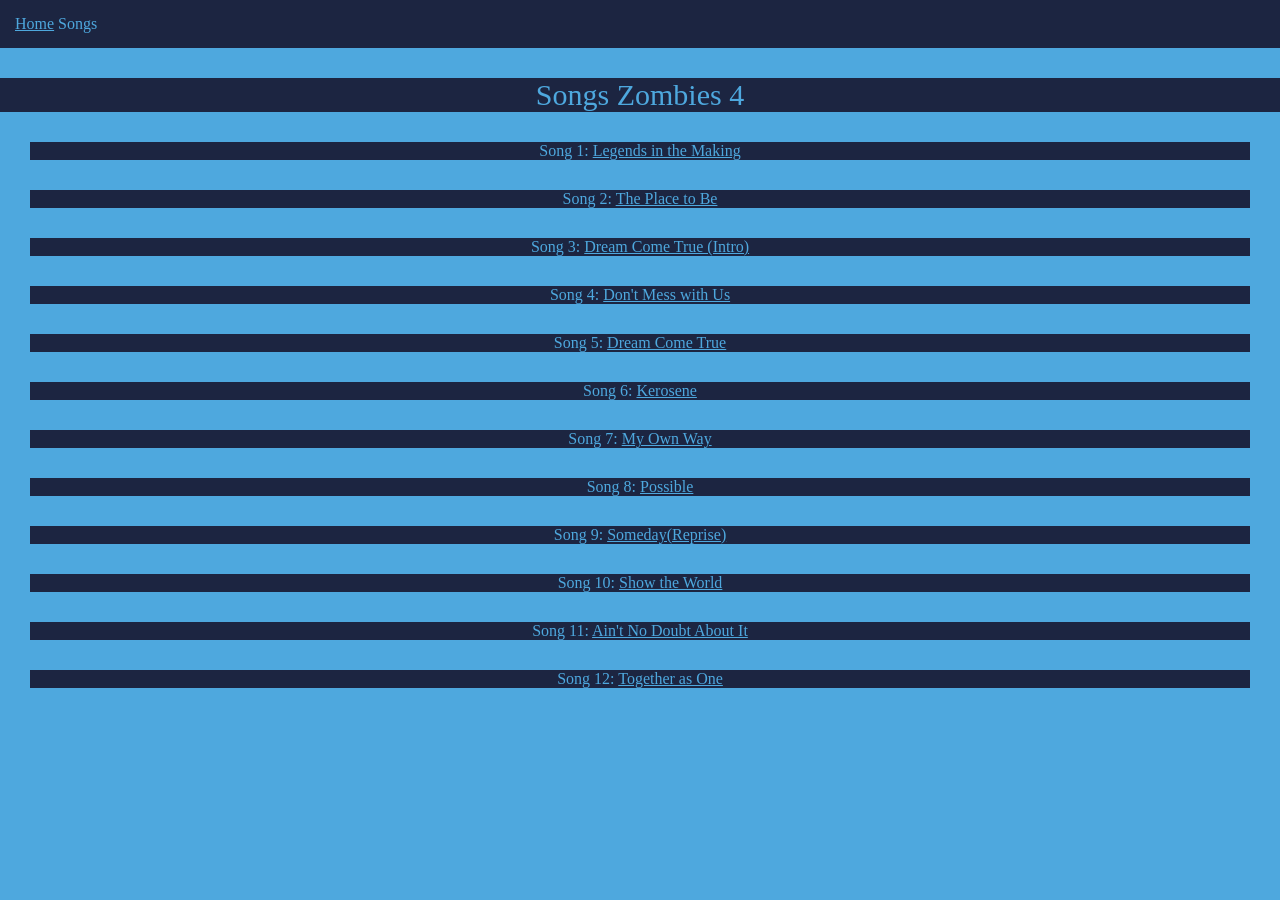
==== Pagina2.html @ deb5a753 "Add files via upload" ====
<head>
    <div class="Pagina2" id="grid">
    <header class="pagina2" id="header">
    <nav class="Pagina2' id='navigatie">
        <a class="Pagina2" id='home' href="fansite.html">Home</a>
        <a class="Pagina2" id="songs">Songs</a>
    </nav>
</header>
</div>
    <link href = 'fansite.css' rel = 'stylesheet'>
</head>
<body id="bodysongs">
        <p class='pagina2' id='titel2'>Songs Zombies 4</p>

    <p class="songs" id="song1"> Song 1: <a href="https://www.youtube.com/watch?v=Pobo_bU5XM8&list=PLMUpxDNpozBJ3rQb9I04oi5Vp2g_bnObj&index=1">Legends in the Making</a></p>
    <p class="songs" id="song2"> Song 2: <a href="https://www.youtube.com/watch?v=Rp-TZPYgsKk&list=PLMUpxDNpozBJ3rQb9I04oi5Vp2g_bnObj&index=2">The Place to Be</a></p>
    <p class="songs" id="song3"> Song 3: <a href="https://www.youtube.com/watch?v=NdOO9DLkwVo&list=PLMUpxDNpozBJ3rQb9I04oi5Vp2g_bnObj&index=3">Dream Come True (Intro)</a></p>
    <p class="songs" id="song4"> Song 4: <a href="https://www.youtube.com/watch?v=qcw0UfE_JPQ&list=PLMUpxDNpozBJ3rQb9I04oi5Vp2g_bnObj&index=4">Don't Mess with Us</a></p>
    <p class="songs" id="song5"> Song 5: <a href="https://www.youtube.com/watch?v=Hn6362CODb4&list=PLMUpxDNpozBJ3rQb9I04oi5Vp2g_bnObj&index=5">Dream Come True</a></p>
    <p class="songs" id="song6"> Song 6: <a href="https://www.youtube.com/watch?v=_D2vuO_5W3A&list=PLMUpxDNpozBJ3rQb9I04oi5Vp2g_bnObj&index=6">Kerosene</a></p>
    <p class="songs" id="song7"> Song 7: <a href="https://www.youtube.com/watch?v=Q-qZw2_Ah0I&list=PLMUpxDNpozBJ3rQb9I04oi5Vp2g_bnObj&index=7">My Own Way</a></p>
    <p class="songs" id="song8"> Song 8: <a href="https://www.youtube.com/watch?v=_l5_Zk5sYBA&list=PLMUpxDNpozBJ3rQb9I04oi5Vp2g_bnObj&index=8">Possible</a></p>
    <p class="songs" id="song9"> Song 9: <a href="https://www.youtube.com/watch?v=RZYieDCnJ9s&list=PLMUpxDNpozBJ3rQb9I04oi5Vp2g_bnObj&index=9">Someday(Reprise)</a></p>
    <p class="songs" id="song10"> Song 10: <a href="https://www.youtube.com/watch?v=Yw7GFYW6Luc&list=PLMUpxDNpozBJ3rQb9I04oi5Vp2g_bnObj&index=10">Show the World</a></p>
    <p class="songs" id="song11"> Song 11: <a href="https://www.youtube.com/watch?v=kbmDcaO4a4A&list=PLMUpxDNpozBJ3rQb9I04oi5Vp2g_bnObj&index=11">Ain't No Doubt About It</a></p>
    <p class="songs" id="song12"> Song 12: <a href="https://www.youtube.com/watch?v=szOlt5QYIPk">Together as One</a></p>
<script src="pagina2.js"></script>
</body>
---- fansite.css ----
html {
  box-sizing: border-box;
}
*, *:before, *:after {
  box-sizing: inherit;
}
body {
  margin: 0;
  padding: 0;
  min-height: 100vh;
}
img {
  max-width: 100%;
  height: auto;
}

body {background-color: #4EA8DE; }
#titel1 {font-size: 35px;}
#inleiding {font-size: 23px;}
#titel1 {background-color: #FFB03A;}
#titel1 {height: 50px;
color: #6d4108;
}
#bodysongs {background-image: url(images2/nova\ en\ victor.jpg);
background-size: cover;
}
.songs {color: #4EA8DE;
text-align: center;
background-color: #1C2541;
margin: 30px;
}
a {color: #4EA8DE;}
a:hover {color: #FFB03A;}
#bodyhome {background-image: url(images2/zombies\ 4\ poster2.webp);
background-size: cover;
}
#inleiding {background-color: #4EA8DE;
color: #1C2541;
}
#samenvatting {background-color: #4EA8DE;
color: #1C2541;
text-align: center;
}
.homelink {color: #1C2541;}
.homelink:hover {color: #FFB03A;}
#titel2 {font-size: 30px;
text-align: center;
color: #4EA8DE;
background-color: #1C2541;
}
#cast {
    background-color: #4EA8DE;
    font-size: 23px;
}
#cast2 {
    background-color: #4EA8DE;
    text-align: center;
}
#grid {
  background-color: #1C2541;
  display: grid;
  grid-template-columns: 200px;
  grid-template-rows: auto;
  gap: 15px
}
#header {
  grid-column: 1;
  padding:15px
}
#navigatie {
  display: flex;
  flex-direction: 20px;
  gap: 20px
}
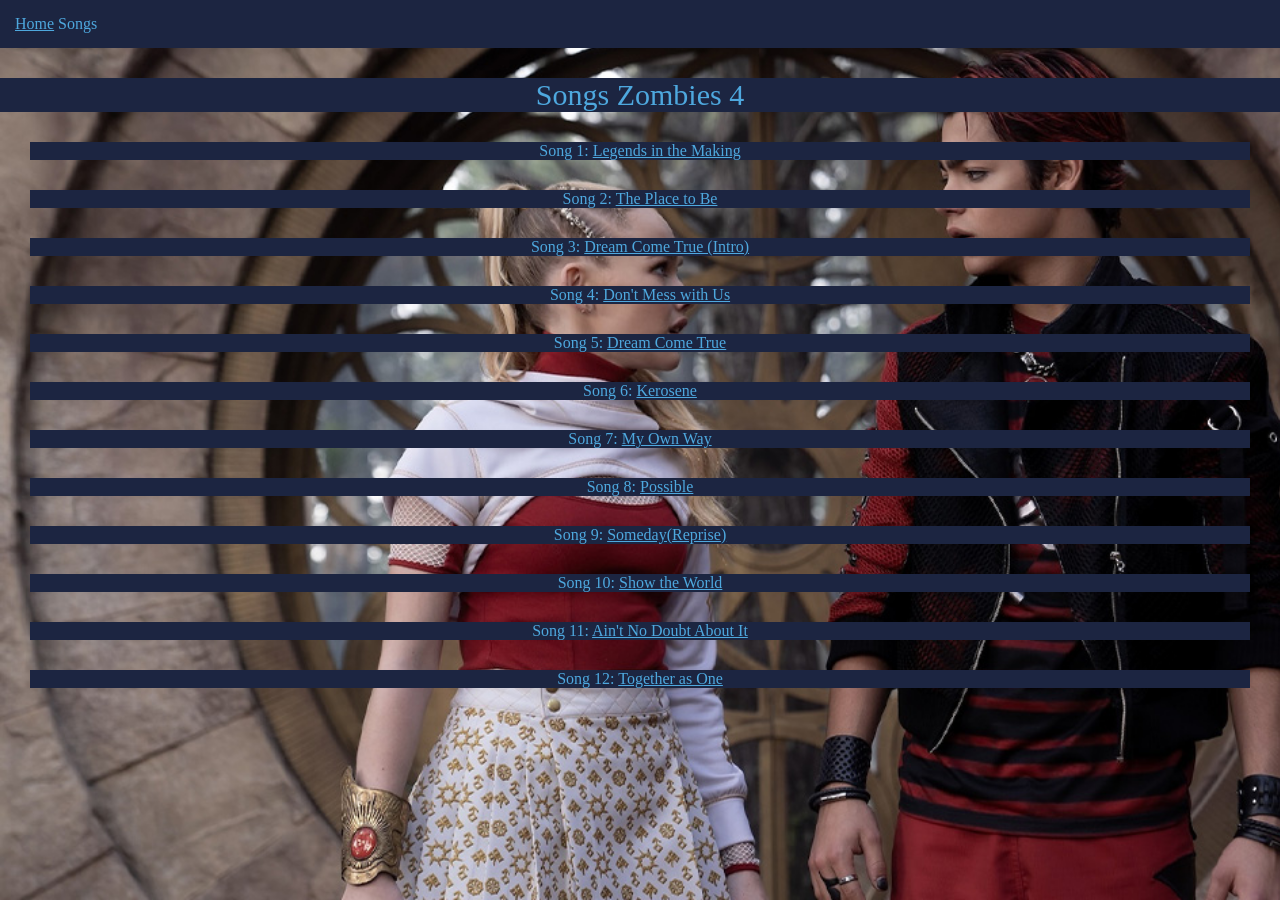
==== commit 0df4b283: "Add files via upload" ====
--- a/Pagina2.html
+++ b/Pagina2.html
@@ -2,7 +2,7 @@
     <div class="Pagina2" id="grid">
     <header class="pagina2" id="header">
     <nav class="Pagina2' id='navigatie">
-        <a class="Pagina2" id='home' href="fansite.html">Home</a>
+        <a class="Pagina2" id='home' href="index.html">Home</a>
         <a class="Pagina2" id="songs">Songs</a>
     </nav>
 </header>
